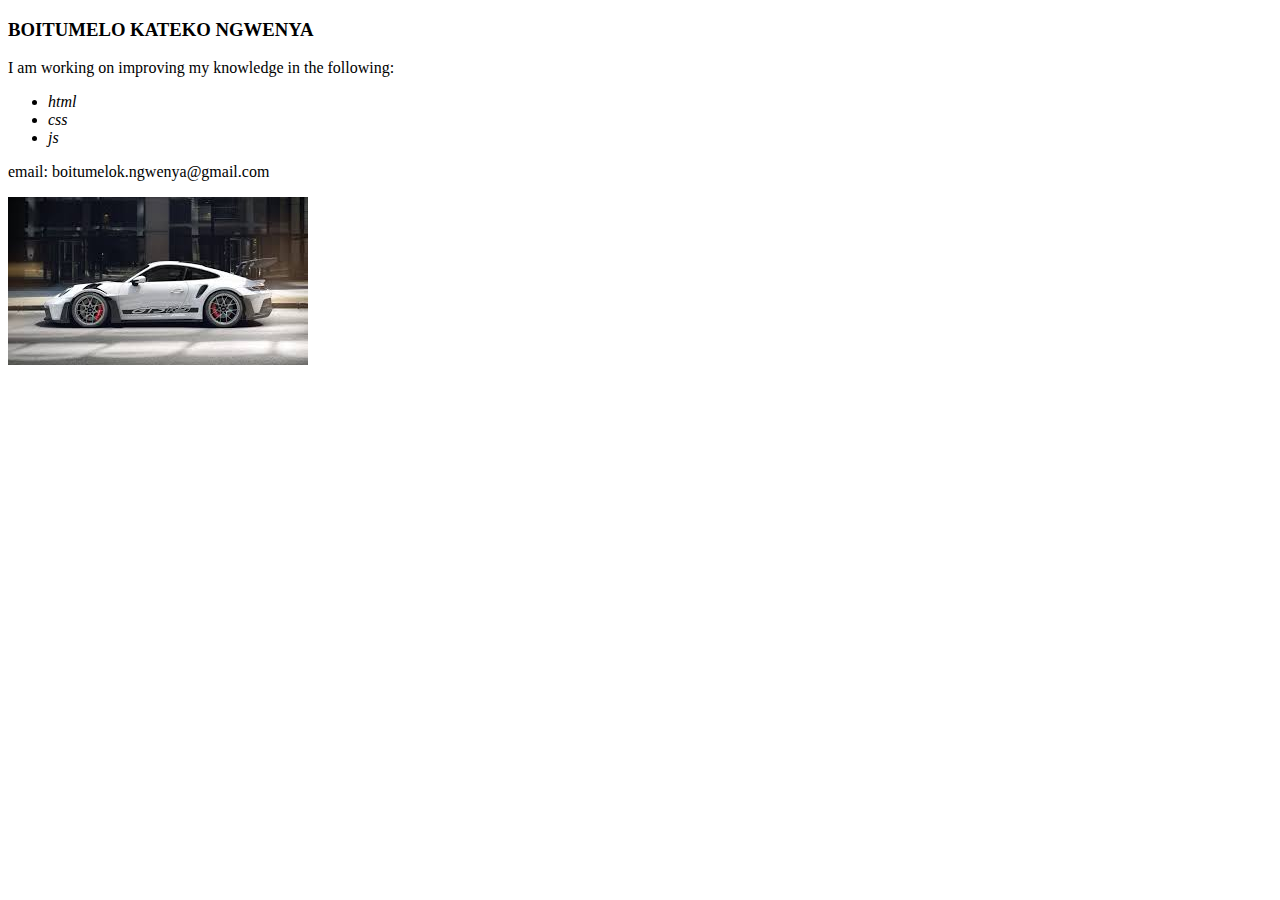
==== about.html @ 51f4b19b "Added more html and images to the site, added to more html pages, such as the about and contact. Now" ====
<!DOCTYPE html>
<html>
<head>
    <title>About Me: Documenting some Porsche Work</title>
</head>   

<body>
   <div id = "About Me">
    <h3>BOITUMELO KATEKO NGWENYA</h3>
    <P>I am working on improving my knowledge in the following:</P>
    <ul>
        <li><em>html</em></li>
        <li><em>css</em></li>
        <li><em>js</em></li>
    </ul>
    <p>email: boitumelok.ngwenya@gmail.com</p>
   </div> 
   <div>
    <img src = "images/gt3rs.jpeg" >
   </div>
</body>
</html>
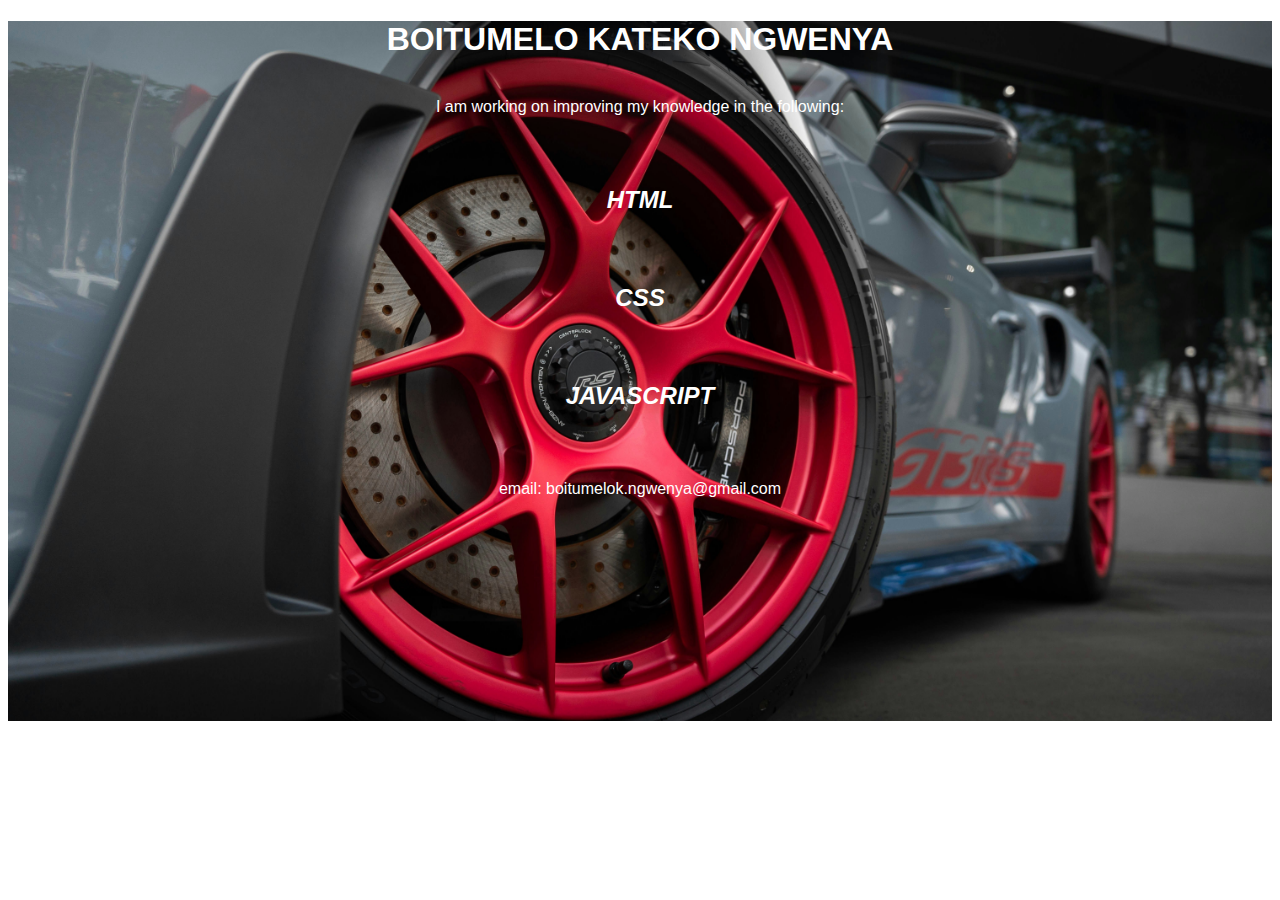
==== commit d30e7583: "Added more css and made the aboutme.html webpage look much better" ====
--- a/about.html
+++ b/about.html
@@ -2,21 +2,20 @@
 <html>
 <head>
     <title>About Me: Documenting some Porsche Work</title>
+    <link rel="stylesheet" href="./css/aboutme.css">
 </head>   
 
 <body>
-   <div id = "About Me">
-    <h3>BOITUMELO KATEKO NGWENYA</h3>
-    <P>I am working on improving my knowledge in the following:</P>
-    <ul>
-        <li><em>html</em></li>
-        <li><em>css</em></li>
-        <li><em>js</em></li>
-    </ul>
+   <div class="banner">
+    <div id = "About_Me">
+        <h1>BOITUMELO KATEKO NGWENYA</h1>
+        <P>I am working on improving my knowledge in the following:</P>
+        <h2><em>HTML</em></h2>
+        <h2><em>CSS</em></h2>
+        <h2><em>JAVASCRIPT</em></h2>
     <p>email: boitumelok.ngwenya@gmail.com</p>
+   </div>
    </div> 
-   <div>
-    <img src = "images/gt3rs.jpeg" >
-   </div>
+    
 </body>
 </html>--- a/css/aboutme.css
+++ b/css/aboutme.css
@@ -0,0 +1,28 @@
+.banner h1 {
+    text-align: center;
+    font-family: 'Gill Sans', 'Gill Sans MT', Calibri, 'Trebuchet MS', sans-serif;
+    color: white;
+}
+
+.banner h2 {
+    text-align: center;
+    font-family: 'Gill Sans', 'Gill Sans MT', Calibri, 'Trebuchet MS', sans-serif;
+    color: white;
+    opacity: 0,1;
+    margin: 70px;
+    
+}
+
+.banner p {
+    text-align: center;
+    font-family: 'Gill Sans', 'Gill Sans MT', Calibri, 'Trebuchet MS', sans-serif;
+    color: white;
+    margin: 40px;
+}
+
+.banner {
+    background-position: center;
+    background-size: cover;
+    background-image: url(./css_images/aboutmegt3.jpg);
+    height: 700px;
+}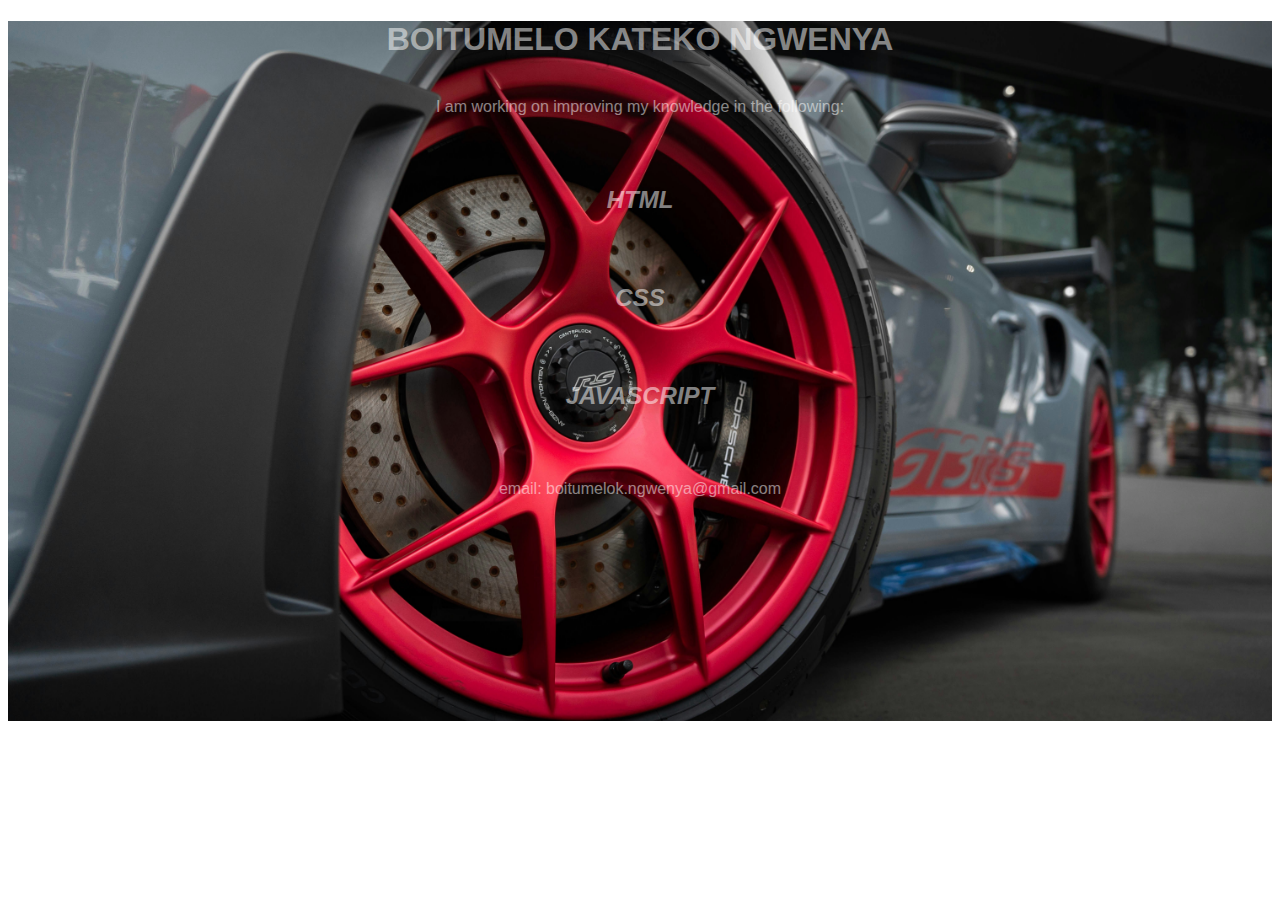
==== commit a292bf52: "Experimenting with adding javascript to make the site more interactive" ====
--- a/about.html
+++ b/about.html
@@ -6,6 +6,7 @@
 </head>   
 
 <body>
+
    <div class="banner">
     <div id = "About_Me">
         <h1>BOITUMELO KATEKO NGWENYA</h1>
--- a/css/aboutme.css
+++ b/css/aboutme.css
@@ -1,7 +1,8 @@
 .banner h1 {
     text-align: center;
     font-family: 'Gill Sans', 'Gill Sans MT', Calibri, 'Trebuchet MS', sans-serif;
-    color: white;
+    color: #ffffff;
+    opacity: 0.5;
 }
 
 .banner h2 {
@@ -10,6 +11,7 @@
     color: white;
     opacity: 0,1;
     margin: 70px;
+    opacity: 0.5;
     
 }
 
@@ -18,6 +20,7 @@
     font-family: 'Gill Sans', 'Gill Sans MT', Calibri, 'Trebuchet MS', sans-serif;
     color: white;
     margin: 40px;
+    opacity: 0.5;
 }
 
 .banner {
@@ -25,4 +28,12 @@
     background-size: cover;
     background-image: url(./css_images/aboutmegt3.jpg);
     height: 700px;
+}
+
+.button {
+    border: 3px solid purple;
+    text-align: center;
+    padding: 20px 20px;
+    border-radius: 5px;
+    color: white;
 }